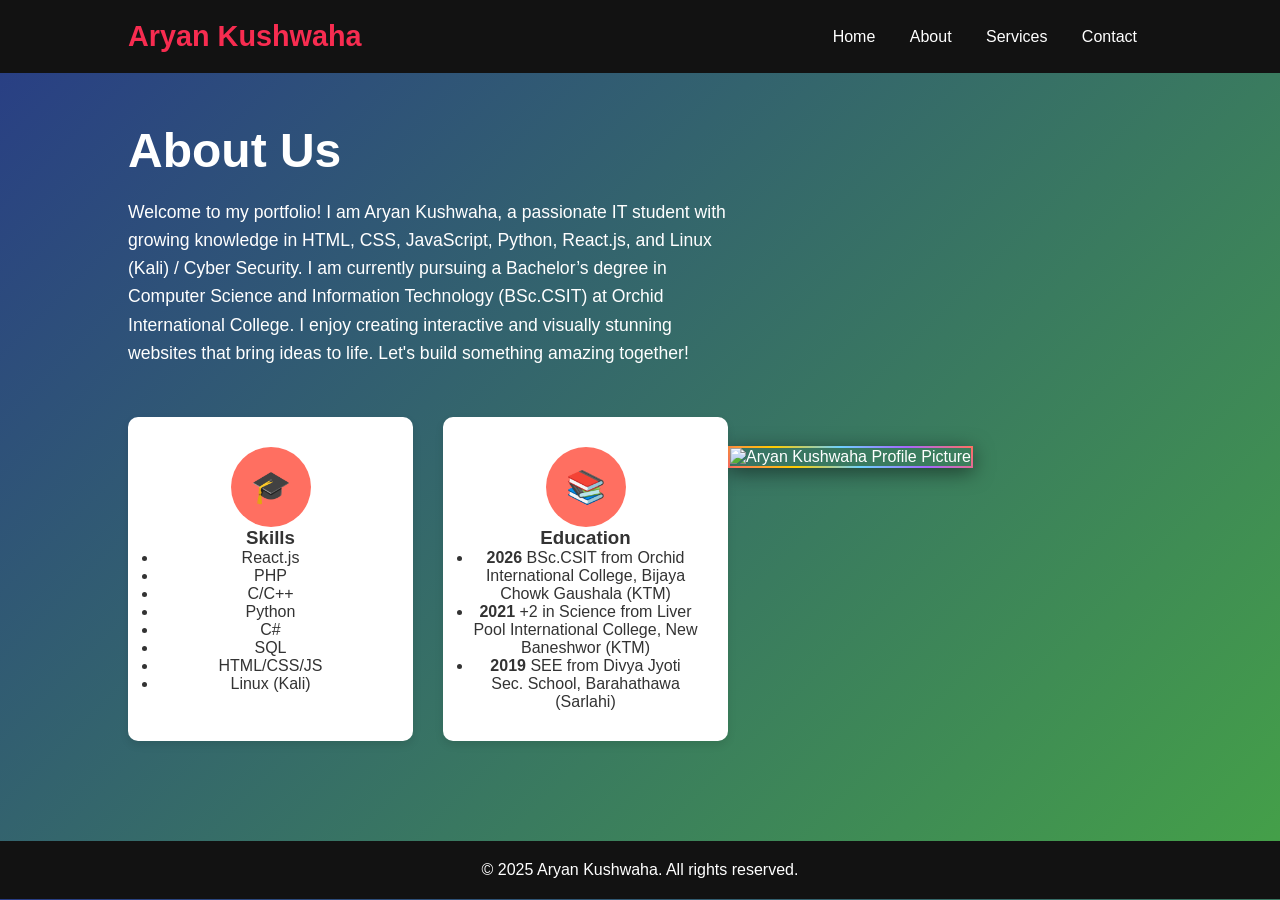
==== about.html @ b80dd7e2 "Add files via upload" ====
<!DOCTYPE html>
<html lang="en">
  <head>
    <meta charset="UTF-8" />
    <meta name="viewport" content="width=device-width, initial-scale=1.0" />
    <title>About Us</title>

    <style>
        * {
          margin: 0;
          padding: 0;
          box-sizing: border-box;
        }
  
        body {
          font-family: "Poppins", sans-serif;
          background: linear-gradient(135deg, #283c86, #45a247);
          color: #fff;
          overflow-x: hidden;
        }
  
        header {
          background: #121212;
          color: #fff;
          display: flex;
          justify-content: space-between;
          align-items: center;
          padding: 20px 10%;
          flex-wrap: wrap;
        }
  
        header .logo {
          font-size: 1.8rem;
          font-weight: 600;
          color: #f72c50;
        }
  
        header nav a {
          text-decoration: none;
          color: #fff;
          margin: 0 15px;
          font-size: 1rem;
          position: relative;
          transition: color 0.3s ease;
          font-weight: 500;
        }
  
        header nav a:hover {
          color: transparent;
          background: linear-gradient(45deg, #c01818, #72d6c9, #8fa1ff, #ff758c);
          -webkit-background-clip: text;
          background-clip: text;
          transition: 0.4s;
        }
  
        header nav a::before {
          position: absolute;
          bottom: -5px;
          left: 0;
          width: 0;
          height: 2px;
          background: linear-gradient(90deg, #ff7eb3, #72d6c9);
          transition: width 0.3s ease;
        }
  
        header nav a:hover::before {
          width: 100%;
        }
  
        .about-section {
          display: flex;
          align-items: center;
          justify-content: space-between;
          padding: 50px 10%;
          flex-wrap: wrap;
        }
  
        .about-text {
          flex: 1;
          max-width: 600px;
          animation: fadeInLeft 1.5s ease;
        }
  
        .about-text h1 {
          font-size: 3rem;
          margin-bottom: 20px;
        }
  
        .about-text p {
          font-size: 1.1rem;
          line-height: 1.6;
        }
  
        .about-image {
          flex: 1;
          max-width: 450px;
          animation: fadeInRight 2s ease-in-out;
        }
  
        .about-image img {
          width: 100%;
          box-shadow: 0 4px 20px rgba(0, 0, 0, 0.5);
          border: 2.5px dashed transparent;
          border-image: linear-gradient(
            45deg,
            #ff6f61,
            #ffcc00,
            #6dd0ff,
            #a566ff,
            #ff6f61
          );
          border-image-slice: 1;
          animation: animate-border 1.5s linear infinite;
        }
  
        @keyframes animate-border {
          0% { border-image-source: linear-gradient(0deg, #ff6f61, #ffcc00, #6dd0ff, #a566ff, #ff6f61); }
          25% { border-image-source: linear-gradient(90deg, #ffcc00, #6dd0ff, #a566ff, #ff6f61, #ffcc00); }
          50% { border-image-source: linear-gradient(180deg, #6dd0ff, #a566ff, #ff6f61, #ffcc00, #6dd0ff); }
          75% { border-image-source: linear-gradient(270deg, #a566ff, #ff6f61, #ffcc00, #6dd0ff, #a566ff); }
          100% { border-image-source: linear-gradient(360deg, #ff6f61, #ffcc00, #6dd0ff, #a566ff, #ff6f61); }
        }
  
        footer {
          position:sticky;
          bottom: 0;
          width: 100%;
          text-align: center;
          padding: 20px;
          background: #121212;
          color: #fff;
          font-size: 1rem;
        }
  
        @keyframes fadeInLeft {
          0% { opacity: 0; transform: translateX(-50px); }
          100% { opacity: 1; transform: translateX(0); }
        }
  
        @keyframes fadeInRight {
          0% { opacity: 0; transform: translateX(50px); }
          100% { opacity: 1; transform: translateX(0); }
        }
  
        @keyframes fadeInUp {
          0% { opacity: 0; transform: translateY(30px); }
          100% { opacity: 1; transform: translateY(0); }
        }
  
        .container {
          max-width: 1100px;
          margin: 50px auto;
          text-align: center;
          animation: fadeInUp 1s ease-in-out;
        }
  
        .education {
          display: flex;
          justify-content: center;
          gap: 30px;
        }
  
        .card {
          background: #fff;
          color: #333;
          padding: 30px;
          border-radius: 10px;
          box-shadow: 0 4px 8px rgba(0, 0, 0, 0.1);
          text-align: center;
          width: 300px;
          transition: transform 0.3s ease-in-out;
          opacity: 0;
          animation: fadeInUp 1s ease-in-out forwards;
        }
  
        .card:nth-child(1) { animation-delay: 0.2s; }
        .card:nth-child(2) { animation-delay: 0.4s; }
  
        .card:hover {
          transform: translateY(-10px);
        }
  
        .icon {
          background: #ff6f61;
          width: 80px;
          height: 80px;
          line-height: 80px;
          border-radius: 50%;
          margin: auto;
          font-size: 2rem;
          color: white;
          animation: bounce 2s infinite;
        }
  
        @keyframes bounce {
          0%, 100% { transform: translateY(0); }
          50% { transform: translateY(-10px); }
        }
  
        @media (max-width: 768px) {
          header {
              flex-direction: column;
              align-items: center;
          }
  
          .menu-toggle {
              display: block;
          }
  
          nav {
              flex-direction: column;
              display: none;
              text-align: center;
          }
  
          nav.active {
              display: flex;
          }
  
          .about-section {
              flex-direction: column;
              text-align: center;
          }
  
          .education {
              flex-direction: column;
              align-items: center;
          }
        }
      </style>
    </style>
  </head>
  <body>
    <header>
      <div class="logo">Aryan Kushwaha</div>
      <nav>
        <a href="./index.html">Home</a>
        <a href="./about.html">About</a>
        <a href="./service.html">Services</a>
        <a href="./contact.html">Contact</a>
      </nav>
    </header>

    <section class="about-section">
      <div class="about-text">
        <h1>About Us</h1>
        <p>
          Welcome to my portfolio! I am Aryan Kushwaha, a passionate IT student
          with growing knowledge in HTML, CSS, JavaScript, Python, React.js, and
          Linux (Kali) / Cyber Security. I am currently pursuing a Bachelor’s
          degree in Computer Science and Information Technology (BSc.CSIT) at
          Orchid International College. I enjoy creating interactive and
          visually stunning websites that bring ideas to life. Let's build
          something amazing together!
        </p>

        <section id="education">
          <div class="container">
            <div class="education">
              <div class="card">
                <div class="icon">🎓</div>
                <h3>Skills</h3>
                <ul>
                  <li>React.js</li>
                  <li>PHP</li>
                  <li>C/C++</li>
                  <li>Python</li>
                  <li>C#</li>
                  <li>SQL</li>
                  <li>HTML/CSS/JS</li>
                  <li>Linux (Kali)</li>
                </ul>
              </div>
              <div class="card">
                <div class="icon">📚</div>
                <h3>Education</h3>
                <ul>
                  <li><b>2026</b> BSc.CSIT from Orchid International College, Bijaya Chowk Gaushala (KTM)</li>
                  <li><b>2021</b> +2 in Science from Liver Pool International College, New Baneshwor (KTM)</li>
                  <li><b>2019</b> SEE from Divya Jyoti Sec. School, Barahathawa (Sarlahi)</li>
                </ul>
              </div>
            </div>
          </div>
        </section>
      </div>
      <div class="about-image">
        <img src="./images/profile.jpg" alt="Aryan Kushwaha Profile Picture" />
      </div>
    </section>

    <footer>&copy; 2025 Aryan Kushwaha. All rights reserved.</footer>
  </body>
</html>
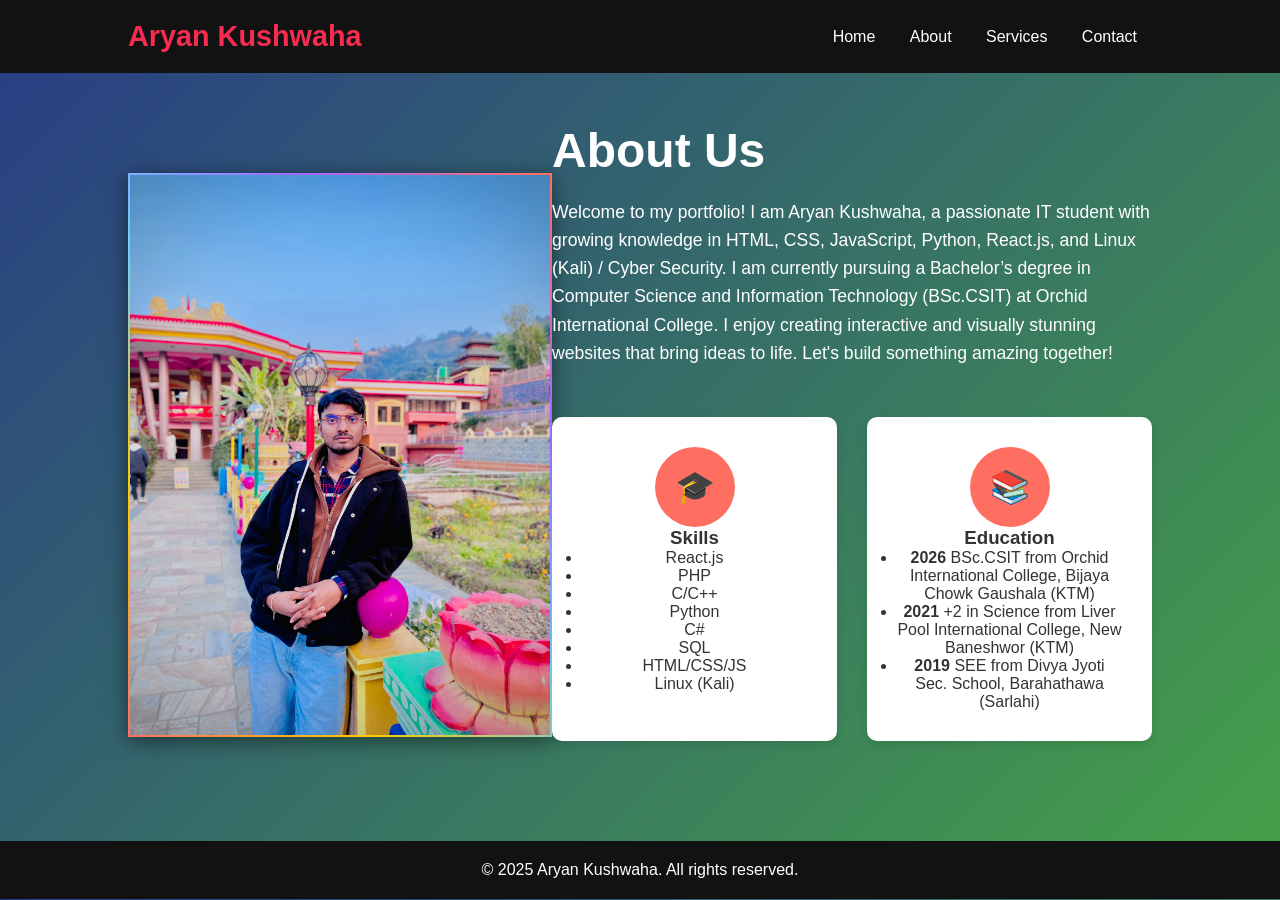
==== commit 1def1e87: "Responsive Design Updated" ====
--- a/about.html
+++ b/about.html
@@ -196,37 +196,41 @@
           0%, 100% { transform: translateY(0); }
           50% { transform: translateY(-10px); }
         }
-  
-        @media (max-width: 768px) {
+
+        @media (max-width: 950px) {
           header {
               flex-direction: column;
               align-items: center;
           }
-  
+
           .menu-toggle {
               display: block;
           }
-  
+
           nav {
               flex-direction: column;
-              display: none;
               text-align: center;
-          }
-  
+              width: 100%;
+          }
+          .about-image{
+            width: 50%;
+          }
+
           nav.active {
               display: flex;
           }
-  
+
           .about-section {
               flex-direction: column;
               text-align: center;
           }
-  
+
           .education {
               flex-direction: column;
               align-items: center;
           }
-        }
+      }
+  
       </style>
     </style>
   </head>
@@ -242,7 +246,11 @@
     </header>
 
     <section class="about-section">
+      <div class="about-image">
+        <img src="./images/profile.jpg" alt="Aryan Kushwaha Profile Picture" />
+      </div>
       <div class="about-text">
+
         <h1>About Us</h1>
         <p>
           Welcome to my portfolio! I am Aryan Kushwaha, a passionate IT student
@@ -284,9 +292,7 @@
           </div>
         </section>
       </div>
-      <div class="about-image">
-        <img src="./images/profile.jpg" alt="Aryan Kushwaha Profile Picture" />
-      </div>
+
     </section>
 
     <footer>&copy; 2025 Aryan Kushwaha. All rights reserved.</footer>
